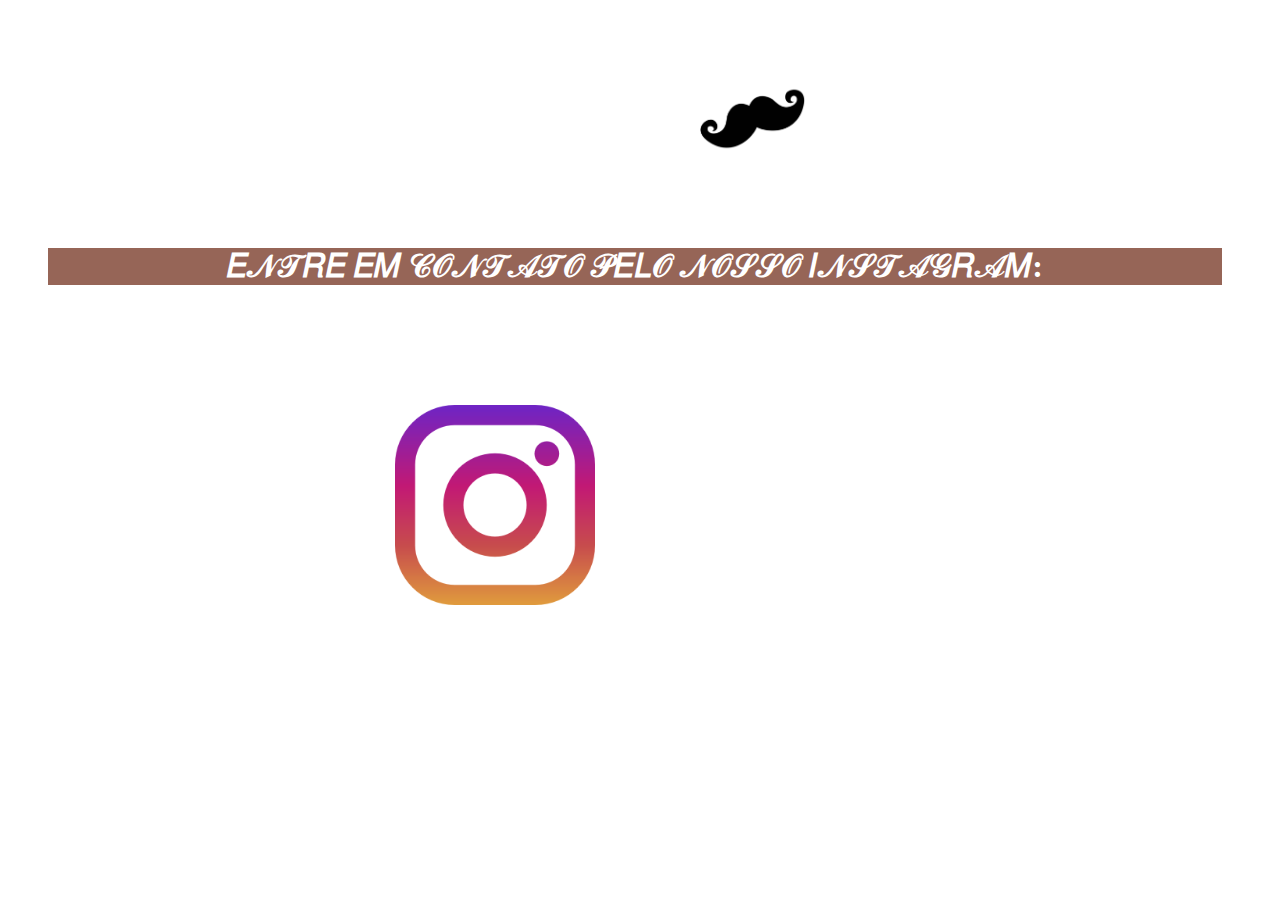
==== contato.html @ aa00e1ab "v10" ====
<!DOCTYPE html>
<html lang="en">
<head>
    <link rel="stylesheet" href="contato.css">
    <meta charset="UTF-8">
    <meta name="viewport" content="width=device-width, initial-scale=1.0">
    <title>Zé Bigode</title>
</head>
<body background="..//projetaofinal/pexels-luis-quintero-1453005.jpg">
    <header>
        <ul>
            <a href="index.html">
                <li>𝒾𝓃𝒾𝒸𝒾𝑜</li>
            </a>
            <a href="servi.html">
                <li>𝓈𝑒𝓋𝒾ç𝑜𝓈</li>
            </a>
            <a href="#">
                <li> <div class="title">
                    <img src="PicsArt_11-16-09.57.10.png" width="300px">
                    
                </div></li>
            </a>
            <a href="contato.html">
                <li>𝒸𝑜𝓃𝓉𝒶𝓉𝑜</li>
            </a>
            <a href="index1.html" id="Increva-se-btn">
                <li>𝒸𝑜𝓇𝓉𝑒𝓈</li>
            </a>
        </ul>
       
       
    </header>
    <main>
        <h1>𝐸𝒩𝒯𝑅𝐸 𝐸𝑀 𝒞𝒪𝒩𝒯𝒜𝒯𝒪 𝒫𝐸𝐿𝒪 𝒩𝒪𝒮𝒮𝒪 𝐼𝒩𝒮𝒯𝒜𝒢𝑅𝒜𝑀:</h1>
        <ul>
            <a href="https://www.instagram.com/barbeariazebigode/?hl=pt-br" target="_blank">
            <li>
          <img src="igicon.png" alt="" width="200px">
          <p>@barbeariazebigode</p>
            </li>
        </a>
        </ul>
    </main>
</html>
---- contato.css ----
header{
    display: flex;
    justify-content:space-around;
    align-items: center;
    height: 90px;
}
    
li{
    display: inline flex;
    margin: 20px;
    color: rgb(255, 255, 255)
    ;
    text-decoration: none;
}
header .title{
    text-align: center;
}
body{
    background-size: cover;
}

main{
    color: aliceblue;
    text-align: center;
}
header ul{
   margin-top: 90px;
   font-size: 25px;
   list-style: none;
   text-decoration: none;
}
h1{
    color: white;
    margin-left: 40px;
}
ul p{
    color: white;

}
header ul a li:hover{
    scale: 1.3;
    background-color: rgba(218, 216, 213, 0);

}
ul a{
    text-decoration: none;
    list-style: none;
}
main{
    margin-top: 150px;
}
main ul{
    margin-top: 100px;
   
}
main h1{
    background-color: rgb(150, 101, 87);
    margin-right: 50px;
}
main ul{
    font-size: 40px;
}
main ul a li:hover{
    scale: 1.1;
}
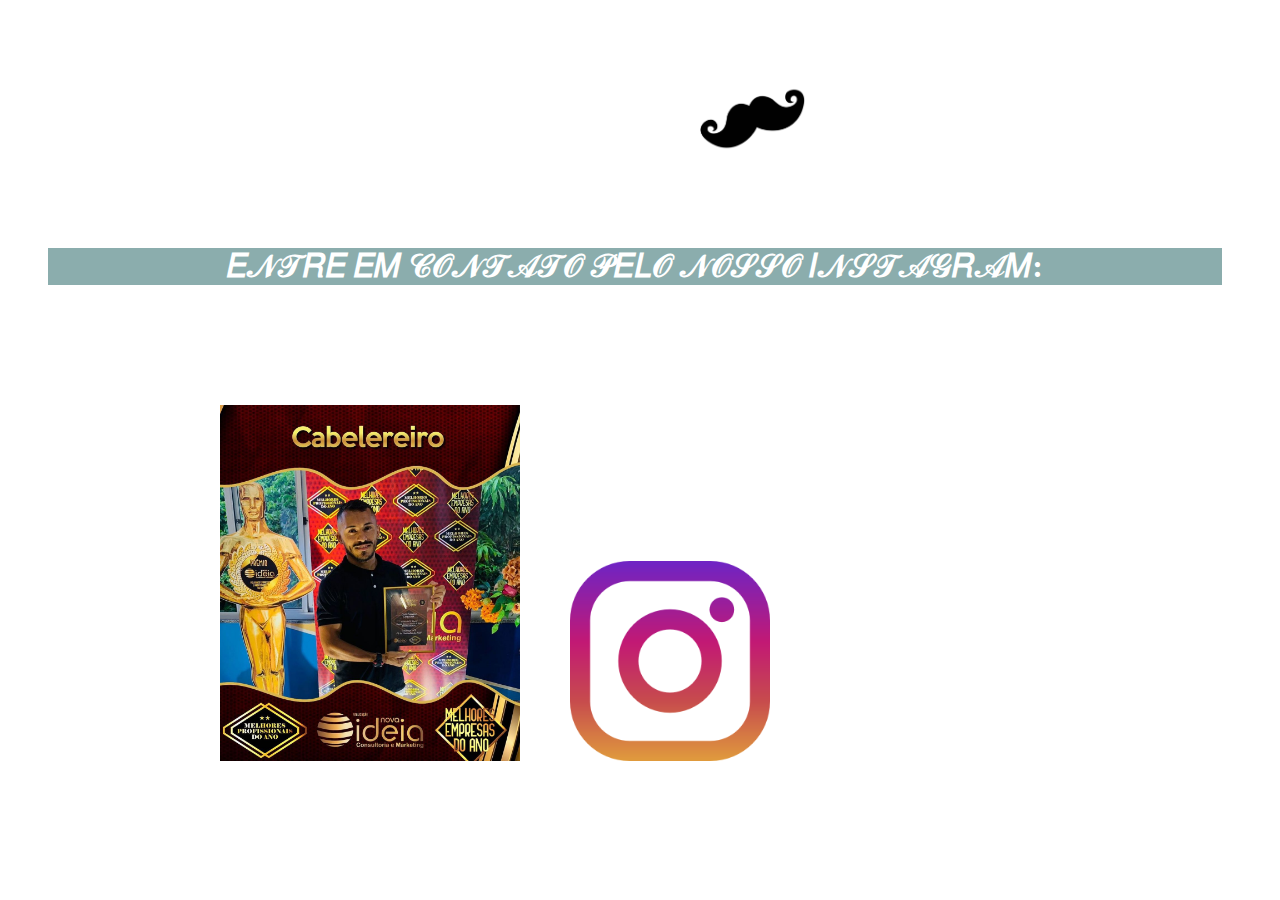
==== commit 0820d9aa: "v11" ====
--- a/contato.html
+++ b/contato.html
@@ -34,6 +34,7 @@
     <main>
         <h1>𝐸𝒩𝒯𝑅𝐸 𝐸𝑀 𝒞𝒪𝒩𝒯𝒜𝒯𝒪 𝒫𝐸𝐿𝒪 𝒩𝒪𝒮𝒮𝒪 𝐼𝒩𝒮𝒯𝒜𝒢𝑅𝒜𝑀:</h1>
         <ul>
+            <li><img src="melhordoano.jpg" width="300px"></li>
             <a href="https://www.instagram.com/barbeariazebigode/?hl=pt-br" target="_blank">
             <li>
           <img src="igicon.png" alt="" width="200px">
--- a/contato.css
+++ b/contato.css
@@ -54,7 +54,7 @@
    
 }
 main h1{
-    background-color: rgb(150, 101, 87);
+    background-color: rgb(139, 173, 173);;
     margin-right: 50px;
 }
 main ul{
